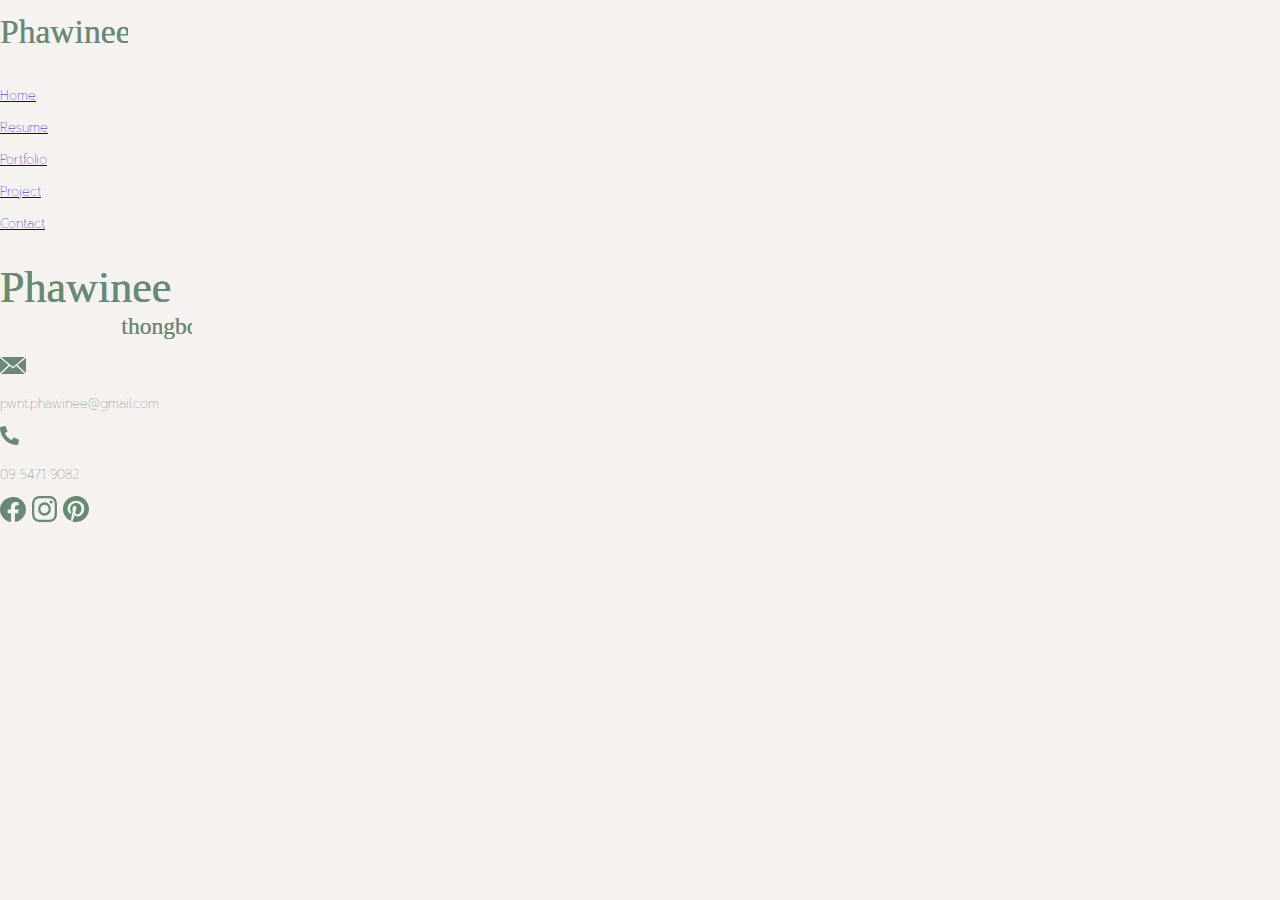
==== page/contact.html @ 1c933da7 "update ui finish" ====
<!doctype html>
<html lang="en">
    <head>

        <!-- Required meta tags -->
        <meta charset="utf-8">
        <meta name="viewport" content="width=device-width, initial-scale=1,
            shrink-to-fit=no">

        <!-- Bootstrap CSS -->
        <link rel="stylesheet"
            href="https://stackpath.bootstrapcdn.com/bootstrap/4.1.3/css/bootstrap.min.css"
            integrity="sha384-MCw98/SFnGE8fJT3GXwEOngsV7Zt27NXFoaoApmYm81iuXoPkFOJwJ8ERdknLPMO"
            crossorigin="anonymous">

        <!-- Fonts -->
        <link rel="preconnect" href="https://fonts.gstatic.com">
        <link
            href="https://fonts.googleapis.com/css2?family=Prompt:wght@300;400;500&display=swap"
            rel="stylesheet">

        <!-- css -->
        <link rel="stylesheet" href="/style.css">

        <title>Phawinee</title>
    </head>

    <body>
        <div class="d-flex justify-content-center p-3 c-1">
            <div class="d-flex flex-column">
                <div class="navbar w-70 d-flex align-items-center
                    justify-content-between">
                    <img alt="Responsive image" src="/img/logo.svg">
                    <div class="menu d-flex justify-content-between c-1">
                        <a href="/"><p class="m-0">Home</p></a>
                        <a href="/page/resume.html"><p class="m-0">Resume</p></a>
                        <a href="/page/portfolio.html"><p class="m-0">Portfolio</p></a>
                        <a href="/page/project.html"><p class="m-0">Project</p></a>
                        <a href="/page/contact.html"><p class="m-0">Contact</p></a>
                    </div>
                </div>
            </div>
        </div>
        
        <!-- Footer -->
        <div class="d-flex justify-content-center">
            <div class="w-70 d-flex flex-column p-3">
                <div class="d-flex justify-content-center">
                    <img alt="Responsive image" src="/img/logo_contact.svg" class="img_logo_contact">
                </div>

                <div class="d-flex justify-content-center mt-3">
                    <div class="d-flex c-1 align-items-center mr-5">
                        <img alt="Responsive image" src="/img/Icon zocial-email.svg" class="img_contact
                            mr-3">
                        <p class="m-0">pwnt.phawinee@gmail.com</p>
                    </div>
                    <div class="d-flex c-1 align-items-center ml-5">
                        <img alt="Responsive image" src="/img/Icon awesome-phone-alt.svg"
                            class="img_contact1 mr-3">
                        <p class="m-0">09 5471 9082</p>
                    </div>
                </div>

                <div class="d-flex justify-content-center mt-3">
                    <div class="w-25 m-3 d-flex justify-content-around">
                        <img alt="Responsive image" src="/img/Icon awesome-facebook.svg"
                            class="img_contact">
                        <img alt="Responsive image" src="/img/Icon awesome-instagram.svg"
                            class="img_contact">
                        <img alt="Responsive image" src="/img/Icon awesome-pinterest.svg"
                            class="img_contact">
                    </div>
                </div>
            </div>
        </div>


        <!-- Optional JavaScript -->
        <!-- jQuery first, then Popper.js, then Bootstrap JS -->
        <script src="https://code.jquery.com/jquery-3.3.1.slim.min.js"
            integrity="sha384-q8i/X+965DzO0rT7abK41JStQIAqVgRVzpbzo5smXKp4YfRvH+8abtTE1Pi6jizo"
            crossorigin="anonymous"></script>
        <script
            src="https://cdnjs.cloudflare.com/ajax/libs/popper.js/1.14.3/umd/popper.min.js"
            integrity="sha384-ZMP7rVo3mIykV+2+9J3UJ46jBk0WLaUAdn689aCwoqbBJiSnjAK/l8WvCWPIPm49"
            crossorigin="anonymous"></script>
        <script
            src="https://stackpath.bootstrapcdn.com/bootstrap/4.1.3/js/bootstrap.min.js"
            integrity="sha384-ChfqqxuZUCnJSK3+MXmPNIyE6ZbWh2IMqE241rYiqJxyMiZ6OW/JmZQ5stwEULTy"
            crossorigin="anonymous"></script>
    </body>
</html>
---- style.css ----
body {
    font-family: 'Prompt', sans-serif;
    background-color: #F6F2EF;
    margin: 0;
}

.container {
    padding: 0  ;
}

.c-1 {
    color: #678A74;
}

h1 {
    font-size: 2.5vw;
}

h3 {
    font-size: 2vw;
}

h4 {
    font-size: 1.3vw;
}

h5 {
    font-size: 1vw;
}

p {
    font-size: 1vw;
    font-weight: lighter;
}

.w-70 {
    width: 65vw;
}

.navbar img {
    width: 10vw;
}

.menu {
    width: 30vw;
}

.img_me1 {
    width: 20vw;
}

.property_box {
    width: 20vw;
    background-color: white;
    border-radius: 16px;
    box-shadow: 0px 4px 8px 0px rgb(0, 0, 0, 0.2);
}

.img_check,
.img_contact {
    width: 2vw;
}

.img_contact1 {
    width: 1.5vw;
}

.line_white {
    background-color: white;
    width: 20vw;
}

.line_green {
    background-color: #678A74;
    width: 20vw;
}

.bg-2 {
    background-color: #678A74;
}

.img_me2 {
    width: 20vw;
    margin-right: 4vw;
}

.img_skills {
    margin-bottom: 1vw;
    width: 5vw;
}

.img_portfolio,
.img_portfolio_ui {
    width: 27vw;
    height: 37vw;
    background-size: cover;
    background-position:center;
    border-radius: 15px;
}

.img_portfolio_ui {
    background-position:top;
}

.see_more,
.see_more_green {
    border:#678A74 1px solid;
    border-radius: 10px;
    width: 10vw;
    padding: 0.5vw;
    text-align: center;
}

.see_more_green {
    border:white 1px solid;
}

.img_project {
    width: 27vw;
    border-radius: 15px;
}

.img_logo_contact {
    width: 15vw;
}

/* Resume */
.school {
    width: 47vw;
}

.img_com {
    width: 4vw;
    margin-bottom: 20%;
}

.img_com_react {
    width: 5vw;
    margin-bottom: 20%;
}

/* portfolio */
.img_portfolio_show {
    width: 17vw;
}

.port_show {
    display: flex;
    margin-top: 2vw;
}

.bg_port {
    padding: 3vw;
    color: white;
    display: flex;
    justify-content: center;
    align-items: center;
    background-image: linear-gradient(#80A98F, #678A74);
}

/* project */
.img_project_show {
    width: 25vw;
}

/* etc */
.menu a:visited,
.menu a:hover {
    color: #678A74;
    font-weight: bold;
}

.btn_more a:visited {
    color: white;
}

.btn_more_green a:visited {
    color: #678A74;
}
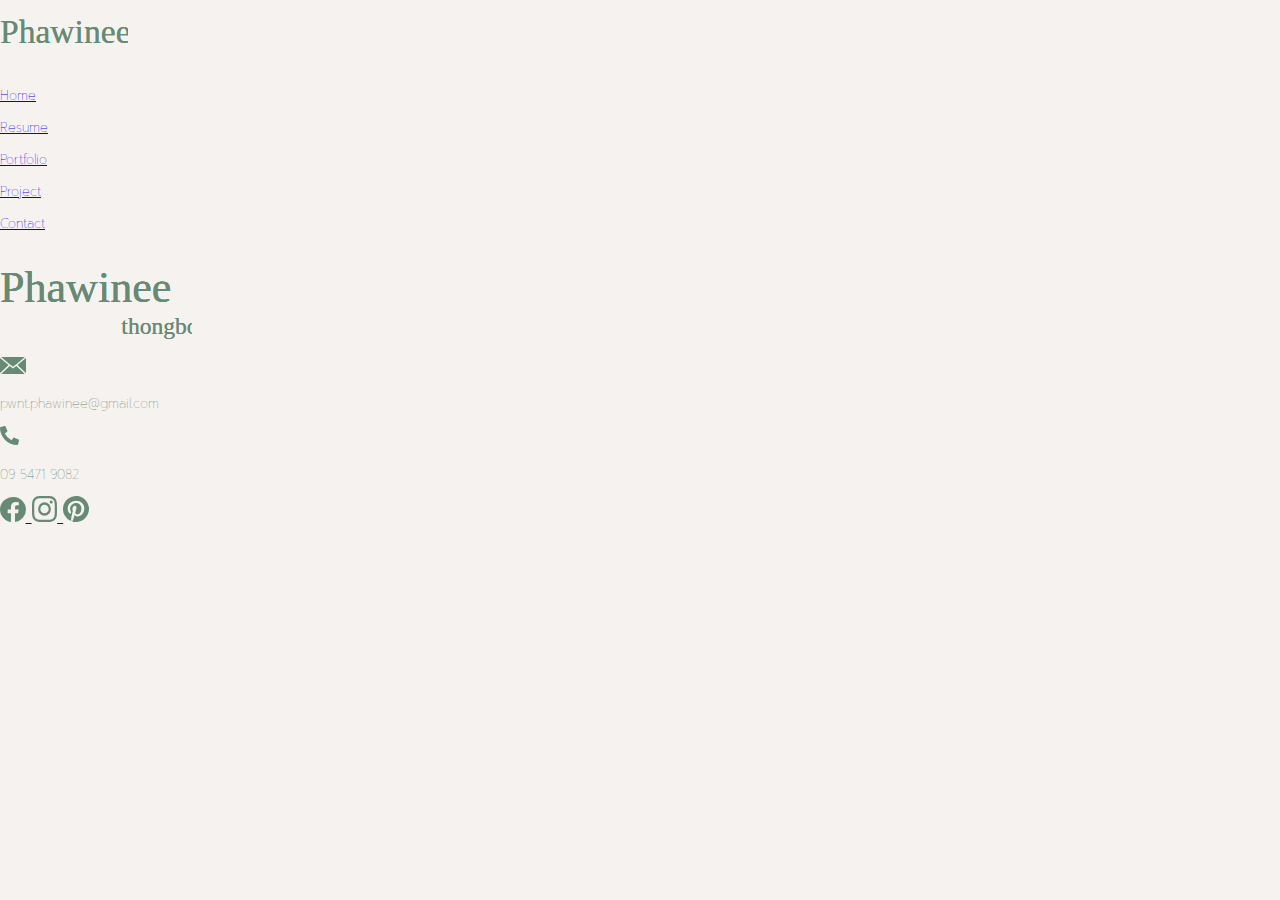
==== commit 02e2b9bd: "edit" ====
--- a/page/contact.html
+++ b/page/contact.html
@@ -30,7 +30,7 @@
             <div class="d-flex flex-column">
                 <div class="navbar w-70 d-flex align-items-center
                     justify-content-between">
-                    <img alt="Responsive image" src="/img/logo.svg">
+                    <a href="/"><img alt="Responsive image" src="/img/logo.svg"></a>
                     <div class="menu d-flex justify-content-between c-1">
                         <a href="/"><p class="m-0">Home</p></a>
                         <a href="/page/resume.html"><p class="m-0">Resume</p></a>
@@ -41,7 +41,7 @@
                 </div>
             </div>
         </div>
-        
+
         <!-- Footer -->
         <div class="d-flex justify-content-center">
             <div class="w-70 d-flex flex-column p-3">
@@ -64,12 +64,18 @@
 
                 <div class="d-flex justify-content-center mt-3">
                     <div class="w-25 m-3 d-flex justify-content-around">
-                        <img alt="Responsive image" src="/img/Icon awesome-facebook.svg"
+                        <a href="https://www.facebook.com/faiifubetween/" target="_blank">
+                            <img alt="Responsive image" src="/img/Icon awesome-facebook.svg"
                             class="img_contact">
-                        <img alt="Responsive image" src="/img/Icon awesome-instagram.svg"
+                        </a>
+                        <a href="https://www.instagram.com/faiifu.pwn/" target="_blank">
+                            <img alt="Responsive image" src="/img/Icon awesome-instagram.svg"
                             class="img_contact">
-                        <img alt="Responsive image" src="/img/Icon awesome-pinterest.svg"
+                        </a>
+                        <a href="https://www.pinterest.com/lovepf123/_saved/" target="_blank">
+                            <img alt="Responsive image" src="/img/Icon awesome-pinterest.svg"
                             class="img_contact">
+                        </a>
                     </div>
                 </div>
             </div>
--- a/style.css
+++ b/style.css
@@ -165,7 +165,8 @@
 
 /* etc */
 .menu a:visited,
-.menu a:hover {
+.menu a:hover,
+.port_show a:visited {
     color: #678A74;
     font-weight: bold;
 }
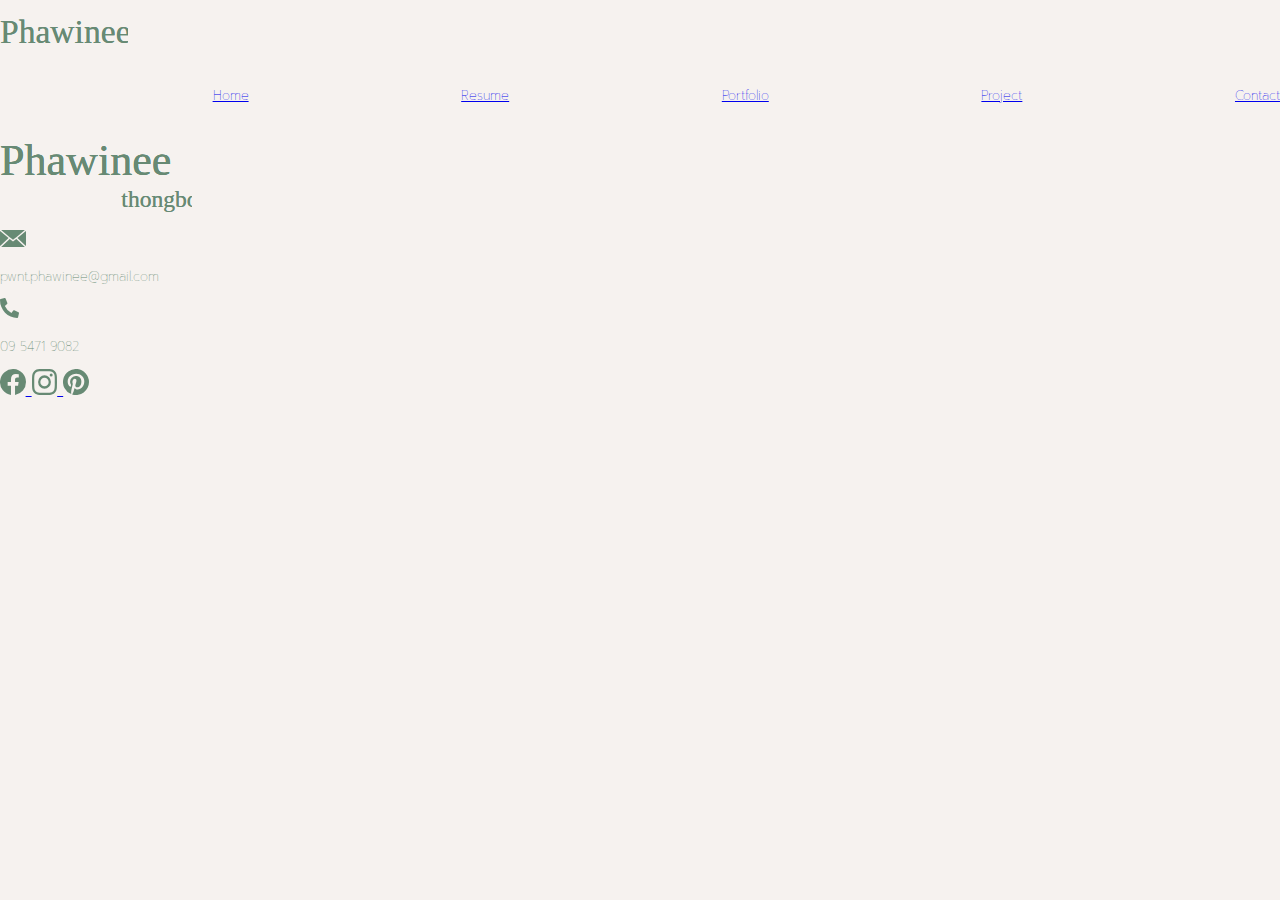
==== commit c79c7d41: "update responsive" ====
--- a/page/contact.html
+++ b/page/contact.html
@@ -28,15 +28,24 @@
     <body>
         <div class="d-flex justify-content-center p-3 c-1">
             <div class="d-flex flex-column">
-                <div class="navbar w-70 d-flex align-items-center
-                    justify-content-between">
-                    <a href="/"><img alt="Responsive image" src="/img/logo.svg"></a>
-                    <div class="menu d-flex justify-content-between c-1">
-                        <a href="/"><p class="m-0">Home</p></a>
-                        <a href="/page/resume.html"><p class="m-0">Resume</p></a>
-                        <a href="/page/portfolio.html"><p class="m-0">Portfolio</p></a>
-                        <a href="/page/project.html"><p class="m-0">Project</p></a>
-                        <a href="/page/contact.html"><p class="m-0">Contact</p></a>
+                <div class="d-flex justify-content-between
+                    align-items-center">
+                    <div class="p-3">
+                        <a href="/"><img alt="Responsive image"
+                                src="/img/logo.svg" class="logo"></a>
+                    </div>
+                    <div class="menu w-50">
+                        <nav class="flex-nav">
+                            <a href="#" class="toggleNav">☰ Menu</a>
+                            <ul>
+                                <li><a href="/"><p class="m-0">Home</p></a></li>
+                                <li><a href="/page/resume.html"><p class="m-0">Resume</p></a></li>
+                                <li><a href="/page/portfolio.html"><p
+                                            class="m-0">Portfolio</p></a></li>
+                                <li><a href="/page/project.html"><p class="m-0">Project</p></a></li>
+                                <li><a href="/page/contact.html"><p class="m-0">Contact</p></a></li>
+                            </ul>
+                        </nav>
                     </div>
                 </div>
             </div>
@@ -81,6 +90,17 @@
             </div>
         </div>
 
+        <script
+            src="https://ajax.googleapis.com/ajax/libs/jquery/1.11.2/jquery.min.js">
+        </script>
+        
+        <script>
+            $(function() {
+            $('.toggleNav').on('click',function() {
+            $('.flex-nav ul').toggleClass('open');
+            });
+            });
+        </script>
 
         <!-- Optional JavaScript -->
         <!-- jQuery first, then Popper.js, then Bootstrap JS -->
--- a/style.css
+++ b/style.css
@@ -1,9 +1,16 @@
+html {
+    margin: 0;
+}
 body {
     font-family: 'Prompt', sans-serif;
     background-color: #F6F2EF;
     margin: 0;
 }
 
+.logo {
+    width: 10vw;
+}
+
 .container {
     padding: 0  ;
 }
@@ -12,19 +19,19 @@
     color: #678A74;
 }
 
-h1 {
+.h1 {
     font-size: 2.5vw;
 }
 
-h3 {
+.h3 {
     font-size: 2vw;
 }
 
-h4 {
+.h4 {
     font-size: 1.3vw;
 }
 
-h5 {
+.h5 {
     font-size: 1vw;
 }
 
@@ -41,17 +48,11 @@
     width: 10vw;
 }
 
-.menu {
-    width: 30vw;
-}
-
 .img_me1 {
     width: 20vw;
 }
 
 .property_box {
-    width: 20vw;
-    background-color: white;
     border-radius: 16px;
     box-shadow: 0px 4px 8px 0px rgb(0, 0, 0, 0.2);
 }
@@ -141,8 +142,36 @@
 
 /* portfolio */
 .img_portfolio_show {
-    width: 17vw;
-}
+    width: 20vw;
+    margin-bottom: 1vw;
+}
+
+* {
+    box-sizing: border-box;
+}
+
+@media screen and (max-width: 800px) {
+    .column {
+      -ms-flex: 60vw;
+      flex: 60vw;
+      max-width: 60vw;
+      text-align: center;
+    }
+    .img_portfolio_show {
+        width: 25vw;
+    }
+  }
+
+  @media screen and (max-width: 600px) {
+    .column {
+      -ms-flex: 40vw;
+      flex: 40vw;
+      max-width: 40vw;
+    }
+    .img_portfolio_show {
+        width: 30vw;
+    }
+  }
 
 .port_show {
     display: flex;
@@ -177,4 +206,40 @@
 
 .btn_more_green a:visited {
     color: #678A74;
-}+}
+
+/* navbar */
+.toggleNav {
+    display: none;
+}
+
+.flex-nav ul {
+    list-style: none;
+    margin: 0;
+    padding: 0;
+    display: flex;
+    text-align: end;
+  }
+  
+  .flex-nav ul li{
+    flex-grow: 1;
+  }
+
+@media all and (max-width:1000px) {
+    .toggleNav {
+      display: block;
+      text-align: end;
+    }
+    .flex-nav ul {
+        flex-wrap: wrap;
+    }
+    .flex-nav ul.open{
+      display: flex;
+    }
+    .flex-nav ul {
+      display: none;
+    }
+    .flex-nav ul li {
+      width: 100%;
+    }
+  }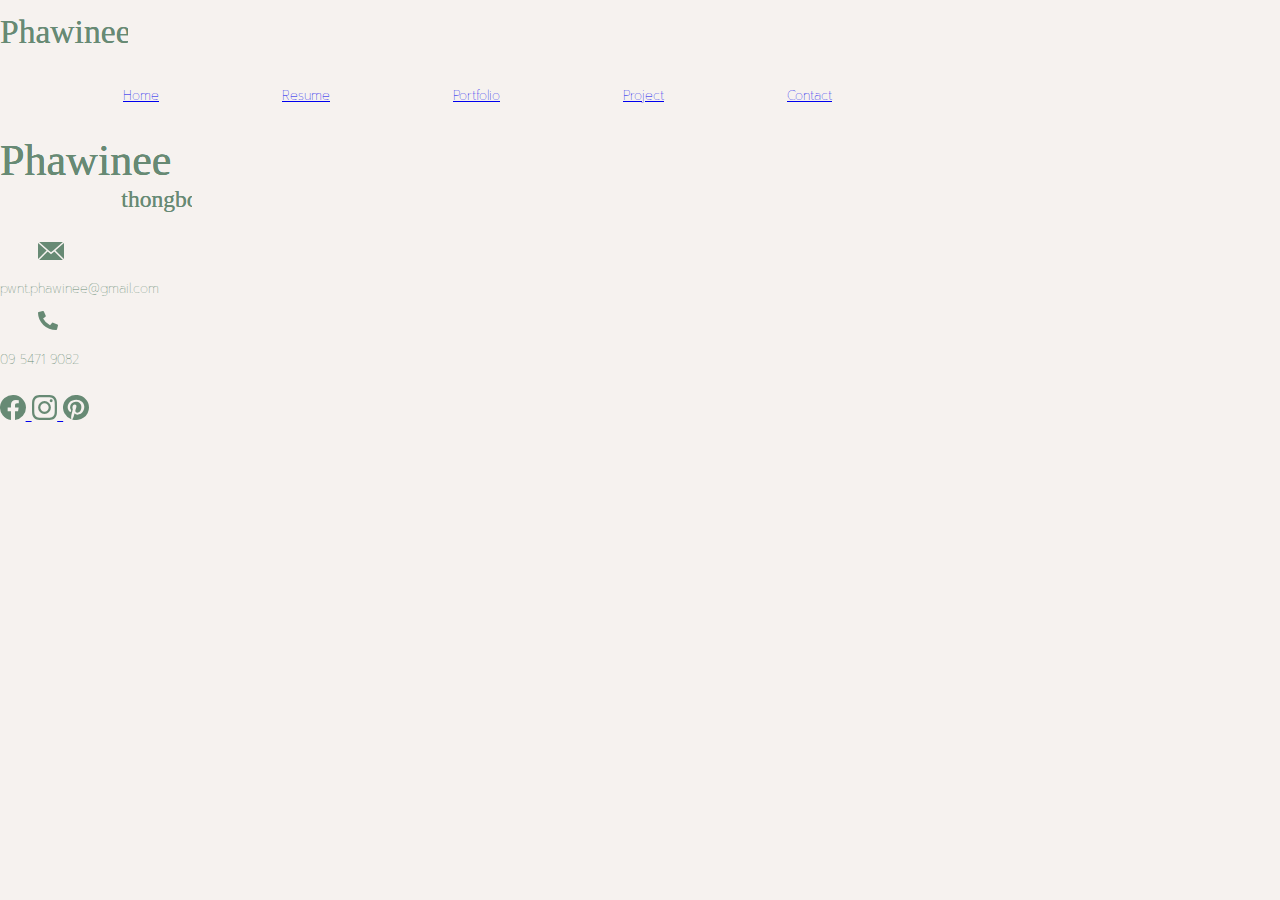
==== commit 4006f8ae: "finish" ====
--- a/page/contact.html
+++ b/page/contact.html
@@ -27,7 +27,7 @@
 
     <body>
         <div class="d-flex justify-content-center p-3 c-1">
-            <div class="d-flex flex-column">
+            <div class="d-flex flex-column w-70">
                 <div class="d-flex justify-content-between
                     align-items-center">
                     <div class="p-3">
@@ -55,35 +55,36 @@
         <div class="d-flex justify-content-center">
             <div class="w-70 d-flex flex-column p-3">
                 <div class="d-flex justify-content-center">
-                    <img alt="Responsive image" src="/img/logo_contact.svg" class="img_logo_contact">
+                    <img src="/img/logo_contact.svg" class="img_logo_contact">
                 </div>
 
-                <div class="d-flex justify-content-center mt-3">
-                    <div class="d-flex c-1 align-items-center mr-5">
-                        <img alt="Responsive image" src="/img/Icon zocial-email.svg" class="img_contact
-                            mr-3">
+                <div class="d-flex justify-content-center">
+                    <div class="d-flex c-1 align-items-center">
+                        <img src="/img/email.svg" class="img_contact
+                        ">
                         <p class="m-0">pwnt.phawinee@gmail.com</p>
                     </div>
-                    <div class="d-flex c-1 align-items-center ml-5">
-                        <img alt="Responsive image" src="/img/Icon awesome-phone-alt.svg"
-                            class="img_contact1 mr-3">
+                    <div class="d-flex c-1 align-items-center">
+                        <img src="/img/phone-alt.svg"
+                            class="img_contact1">
                         <p class="m-0">09 5471 9082</p>
                     </div>
                 </div>
 
-                <div class="d-flex justify-content-center mt-3">
-                    <div class="w-25 m-3 d-flex justify-content-around">
-                        <a href="https://www.facebook.com/faiifubetween/" target="_blank">
-                            <img alt="Responsive image" src="/img/Icon awesome-facebook.svg"
-                            class="img_contact">
+                <div class="d-flex justify-content-center">
+                    <div class="w-25 d-flex justify-content-around">
+                        <a href="https://www.facebook.com/faiifubetween/"
+                            target="_blank">
+                            <img src="/img/facebook.svg" class="img_social">
                         </a>
-                        <a href="https://www.instagram.com/faiifu.pwn/" target="_blank">
-                            <img alt="Responsive image" src="/img/Icon awesome-instagram.svg"
-                            class="img_contact">
+                        <a href="https://www.instagram.com/faiifu.pwn/"
+                            target="_blank">
+                            <img src="/img/instagram.svg" class="img_social">
                         </a>
-                        <a href="https://www.pinterest.com/lovepf123/_saved/" target="_blank">
-                            <img alt="Responsive image" src="/img/Icon awesome-pinterest.svg"
-                            class="img_contact">
+                        <a href="https://www.pinterest.com/lovepf123/_saved/"
+                            target="_blank">
+                            <img src="/img/pinterest.svg"
+                                class="img_social">
                         </a>
                     </div>
                 </div>
--- a/style.css
+++ b/style.css
@@ -31,7 +31,8 @@
     font-size: 1.3vw;
 }
 
-.h5 {
+.h5,
+.h6 {
     font-size: 1vw;
 }
 
@@ -44,6 +45,10 @@
     width: 65vw;
 }
 
+.pd-3 {
+    padding: 2vw;
+}
+
 .navbar img {
     width: 10vw;
 }
@@ -52,8 +57,19 @@
     width: 20vw;
 }
 
+.m-top1 {
+    margin-top: 1vw;
+}
+.m-top3 {
+    margin-top: 3vw;
+}
+
 .property_box {
-    border-radius: 16px;
+    width: 20vw;
+    background-color: white;
+    border-radius: 10px;
+    padding: 1vw;
+    margin: 0.5vw;
     box-shadow: 0px 4px 8px 0px rgb(0, 0, 0, 0.2);
 }
 
@@ -62,8 +78,23 @@
     width: 2vw;
 }
 
+.img_contact,
+.img_contact1 {
+    margin: 0 1vw 0vw 3vw;
+}
+
 .img_contact1 {
     width: 1.5vw;
+}
+
+.img_social {
+    width: 2vw;
+    margin-top: 1vw;
+}
+
+.img_social1 {
+    width: 2vw;
+    margin-right: 2vw;
 }
 
 .line_white {
@@ -110,6 +141,7 @@
     width: 10vw;
     padding: 0.5vw;
     text-align: center;
+    margin: 0;
 }
 
 .see_more_green {
@@ -123,6 +155,7 @@
 
 .img_logo_contact {
     width: 15vw;
+    margin-bottom: 1vw;
 }
 
 /* Resume */
@@ -140,38 +173,15 @@
     margin-bottom: 20%;
 }
 
+.res_contact {
+    margin-top: 2vw;
+}
+
 /* portfolio */
 .img_portfolio_show {
-    width: 20vw;
+    width: 15vw;
     margin-bottom: 1vw;
 }
-
-* {
-    box-sizing: border-box;
-}
-
-@media screen and (max-width: 800px) {
-    .column {
-      -ms-flex: 60vw;
-      flex: 60vw;
-      max-width: 60vw;
-      text-align: center;
-    }
-    .img_portfolio_show {
-        width: 25vw;
-    }
-  }
-
-  @media screen and (max-width: 600px) {
-    .column {
-      -ms-flex: 40vw;
-      flex: 40vw;
-      max-width: 40vw;
-    }
-    .img_portfolio_show {
-        width: 30vw;
-    }
-  }
 
 .port_show {
     display: flex;
@@ -206,6 +216,7 @@
 
 .btn_more_green a:visited {
     color: #678A74;
+    margin: 0;
 }
 
 /* navbar */
@@ -225,10 +236,18 @@
     flex-grow: 1;
   }
 
+  * {
+    box-sizing: border-box;
+}
+
 @media all and (max-width:1000px) {
     .toggleNav {
       display: block;
       text-align: end;
+      font-size: small;
+    }
+    .flex-nav p {
+        font-size: 1.5vw;
     }
     .flex-nav ul {
         flex-wrap: wrap;
@@ -242,4 +261,46 @@
     .flex-nav ul li {
       width: 100%;
     }
-  }+  }
+
+@media screen and (max-width: 992px){
+    .img_skills {
+        width: 7vw;
+    }
+}
+
+@media screen and (max-width: 800px) {
+    .column {
+      -ms-flex: 60vw;
+      flex: 60vw;
+      max-width: 60vw;
+      text-align: center;
+    }
+    .img_portfolio_show {
+        width: 25vw;
+    }
+  }
+
+@media screen and (max-width: 600px) {
+    .column {
+        -ms-flex: 40vw;
+        flex: 40vw;
+        max-width: 40vw;
+    }
+    .img_portfolio_show {
+        width: 30vw;
+    }
+}
+
+@media screen and (max-width: 575px){
+    .row {
+        flex-wrap: nowrap;
+    }
+    .property_box {
+        width: 25vw;
+    }
+    .property,
+    .project {
+        flex-wrap: wrap;
+    }
+}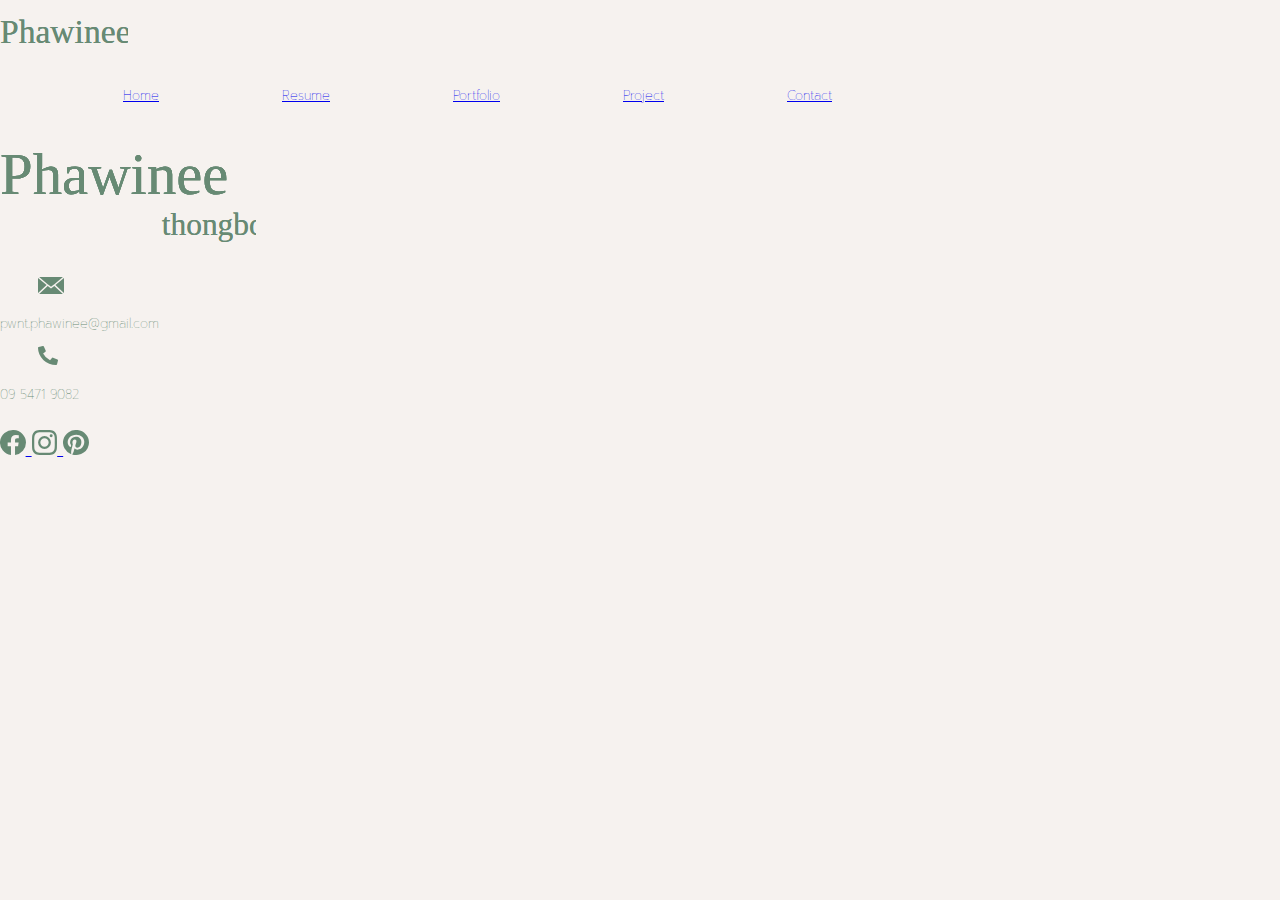
==== commit 77fc08c8: "." ====
--- a/page/contact.html
+++ b/page/contact.html
@@ -26,7 +26,7 @@
     </head>
 
     <body>
-        <div class="d-flex justify-content-center p-3 c-1">
+        <div class="d-flex justify-content-center c-1">
             <div class="d-flex flex-column w-70">
                 <div class="d-flex justify-content-between
                     align-items-center">
@@ -53,7 +53,7 @@
 
         <!-- Footer -->
         <div class="d-flex justify-content-center">
-            <div class="w-70 d-flex flex-column p-3">
+            <div class="w-70 d-flex flex-column">
                 <div class="d-flex justify-content-center">
                     <img src="/img/logo_contact.svg" class="img_logo_contact">
                 </div>
--- a/style.css
+++ b/style.css
@@ -117,7 +117,7 @@
 }
 
 .img_skills {
-    margin-bottom: 1vw;
+    margin: 1vw 0 2vw 0;
     width: 5vw;
 }
 
@@ -154,8 +154,15 @@
 }
 
 .img_logo_contact {
-    width: 15vw;
+    width: 20vw;
     margin-bottom: 1vw;
+}
+
+.about_me {
+    padding: 0 2vw 0 2vw;
+    display: flex;
+    justify-content: space-between;
+    align-items: center;
 }
 
 /* Resume */
@@ -179,7 +186,7 @@
 
 /* portfolio */
 .img_portfolio_show {
-    width: 15vw;
+    width: 25vw;
     margin-bottom: 1vw;
 }
 
@@ -195,6 +202,10 @@
     justify-content: center;
     align-items: center;
     background-image: linear-gradient(#80A98F, #678A74);
+}
+
+.column {
+    text-align: center;
 }
 
 /* project */
@@ -241,54 +252,169 @@
 }
 
 @media all and (max-width:1000px) {
-    .toggleNav {
-      display: block;
-      text-align: end;
-      font-size: small;
-    }
+    .w-70 {
+        width: 90vw;
+    }
+    p {
+        font-size: 1.5vw;
+    }
+    .h1 {
+        font-size: 3.5vw;
+    }
+    .h3 {
+        font-size: 3vw;
+    }
+    .h4 {
+        font-size: 2vw;
+    }
+    .h5,
+    .h6 {
+        font-size: 1.8vw;
+    }
+    .property_box {
+        width: 28vw;
+    }
+    .img_check {
+        width: 3.5vw;
+    }
+    .size_content {
+        width: 50vw;
+    }
+    .see_more_green,
+    .see_more {
+        width: 20vw;
+    }
+    .img_me2,
+    .img_me1 {
+        width: 25vw;
+    }
+    .school {
+        width: 70vw;
+    }
+    .img_project_show {
+        width: 35vw;
+    }
+    .column {
+        -ms-flex: 85vw;
+        flex: 85vw;
+        max-width: 85vw;
+    }
+    .img_portfolio_show {
+        width: 40vw;
+    }
+  }
+
+@media screen and (max-width: 992px){
     .flex-nav p {
-        font-size: 1.5vw;
-    }
-    .flex-nav ul {
-        flex-wrap: wrap;
-    }
-    .flex-nav ul.open{
-      display: flex;
-    }
-    .flex-nav ul {
-      display: none;
-    }
-    .flex-nav ul li {
-      width: 100%;
-    }
-  }
-
-@media screen and (max-width: 992px){
+        font-size: 1.8vw;
+    }
     .img_skills {
         width: 7vw;
     }
+    .img_project_show {
+        width: 35vw;
+    }
 }
 
 @media screen and (max-width: 800px) {
+    .toggleNav {
+        display: block;
+        text-align: end;
+        font-size: medium;
+      }
+      .flex-nav ul {
+          flex-wrap: wrap;
+      }
+      .flex-nav ul.open{
+        display: flex;
+      }
+      .flex-nav ul {
+        display: none;
+      }
+      .flex-nav ul li {
+        width: 100%;
+      }
     .column {
-      -ms-flex: 60vw;
-      flex: 60vw;
-      max-width: 60vw;
+      -ms-flex: 90vw;
+      flex: 90vw;
+      max-width: 90vw;
       text-align: center;
     }
     .img_portfolio_show {
-        width: 25vw;
+        width: 40vw;
+    }
+    .img_project_show {
+        width: 45vw;
+    }
+    .flex-nav p {
+        font-size: 2vw;
+    }
+    p {
+        font-size: 2.3vw;
+    }
+    .h1 {
+        font-size: 4vw;
+    }
+    .h3 {
+        font-size: 3.5vw;
+    }
+    .h4 {
+        font-size: 2.5vw;
+    }
+    .h5,
+    .h6 {
+        font-size: 2.3vw;
+    }
+    .img_me2,
+    .img_me1 {
+        width: 35vw;
     }
   }
 
 @media screen and (max-width: 600px) {
     .column {
-        -ms-flex: 40vw;
-        flex: 40vw;
-        max-width: 40vw;
+        -ms-flex: 90vw;
+        flex: 90vw;
+        max-width: 90vw;
     }
     .img_portfolio_show {
-        width: 30vw;
+        width: 40vw;
+    }
+    .flex-nav p {
+        font-size: 2.5vw;
+    }
+    p {
+        font-size: 2.3vw;
+    }
+    .h1 {
+        font-size: 4vw;
+    }
+    .h3 {
+        font-size: 3.5vw;
+    }
+    .h4 {
+        font-size: 2.5vw;
+    }
+    .h5,
+    .h6 {
+        font-size: 2.3vw;
+    }
+    .school {
+        width: 70vw;
+    }
+    .logo {
+        width: 20vw;
+    }
+    .img_social,
+    .img_contact,
+    .img_social1 {
+        width: 3vw;
+    }
+    .img_contact1 {
+        width: 2.5vw;
+    }
+    .img_project_show {
+        width: 75vw;
     }
 }
 
@@ -297,10 +423,34 @@
         flex-wrap: nowrap;
     }
     .property_box {
-        width: 25vw;
+        width: 70vw;
     }
     .property,
     .project {
         flex-wrap: wrap;
     }
+    .img_project_show {
+        width: 75vw;
+    }
+    .about_me {
+        padding: 0;
+        flex-wrap: wrap;
+        text-align: center;
+        display: flex;
+        justify-content: center;
+    }
+    .img_me2 {
+        margin: 0 0 1vw 0;
+    }
+    .img_social,
+    .img_contact,
+    .img_social1 {
+        width: 3.5vw;
+    }
+    .img_contact1 {
+        width: 3vw;
+    }
+    .flex-nav p {
+        font-size: 2.8vw;
+    }
 }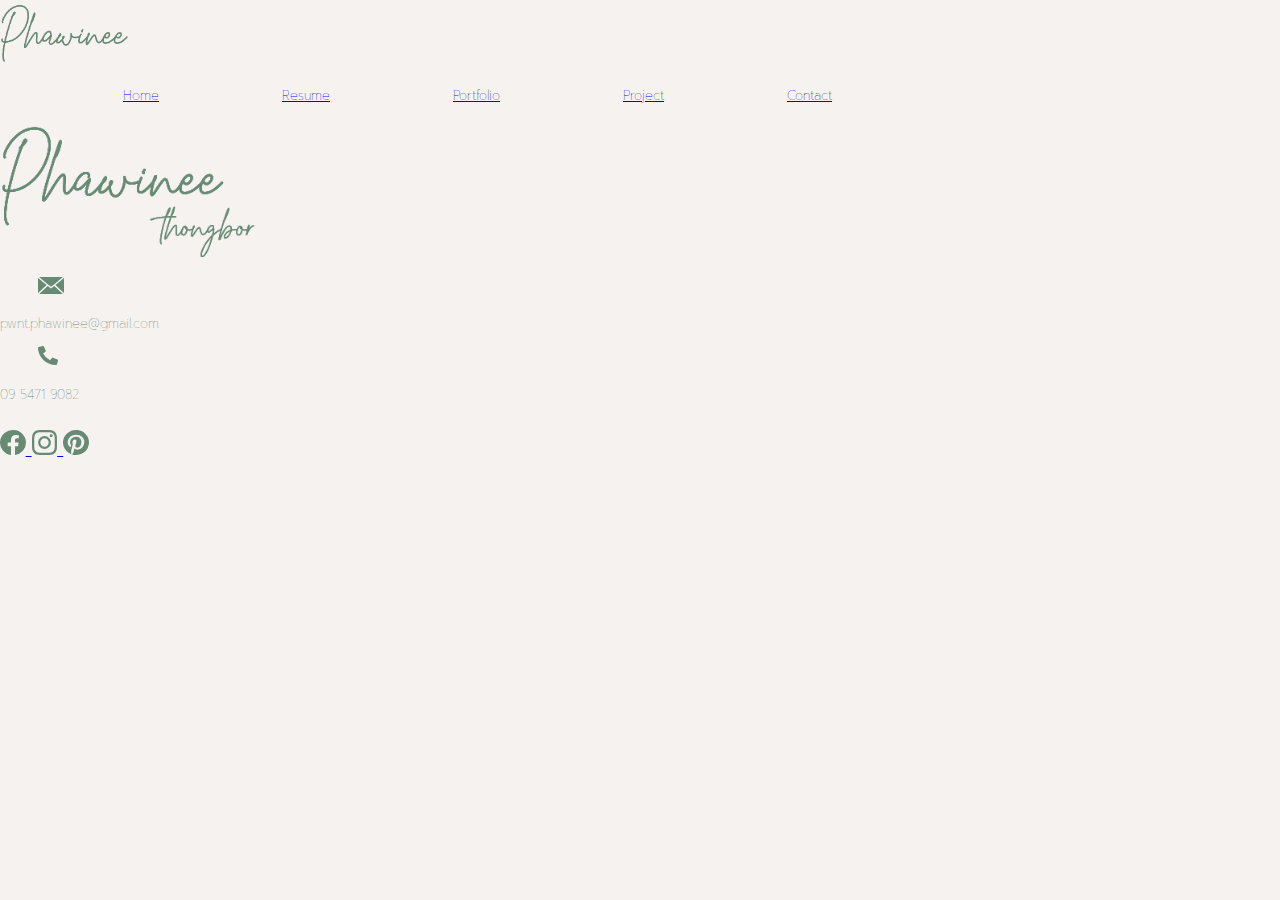
==== commit 4e0209b7: "edit png" ====
--- a/page/contact.html
+++ b/page/contact.html
@@ -32,7 +32,7 @@
                     align-items-center">
                     <div class="p-3">
                         <a href="/"><img alt="Responsive image"
-                                src="/img/logo.svg" class="logo"></a>
+                                src="/img/logo.png" class="logo"></a>
                     </div>
                     <div class="menu w-50">
                         <nav class="flex-nav">
@@ -55,7 +55,7 @@
         <div class="d-flex justify-content-center">
             <div class="w-70 d-flex flex-column">
                 <div class="d-flex justify-content-center">
-                    <img src="/img/logo_contact.svg" class="img_logo_contact">
+                    <img src="/img/logo_contact.png" class="img_logo_contact">
                 </div>
 
                 <div class="d-flex justify-content-center">
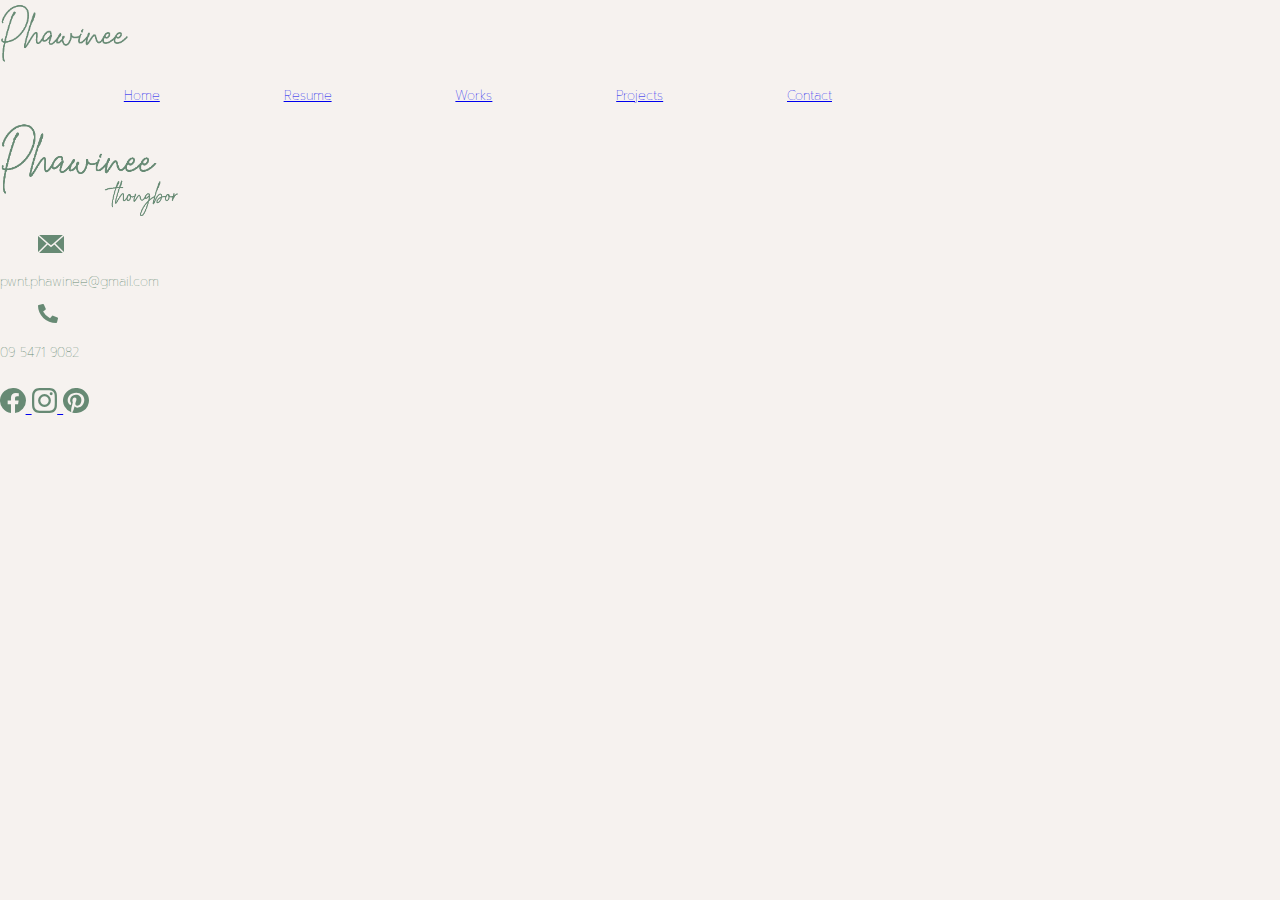
==== commit 120609f5: "update" ====
--- a/page/contact.html
+++ b/page/contact.html
@@ -41,8 +41,8 @@
                                 <li><a href="/"><p class="m-0">Home</p></a></li>
                                 <li><a href="/page/resume.html"><p class="m-0">Resume</p></a></li>
                                 <li><a href="/page/portfolio.html"><p
-                                            class="m-0">Portfolio</p></a></li>
-                                <li><a href="/page/project.html"><p class="m-0">Project</p></a></li>
+                                            class="m-0">Works</p></a></li>
+                                <li><a href="/page/project.html"><p class="m-0">Projects</p></a></li>
                                 <li><a href="/page/contact.html"><p class="m-0">Contact</p></a></li>
                             </ul>
                         </nav>
--- a/style.css
+++ b/style.css
@@ -69,7 +69,7 @@
     background-color: white;
     border-radius: 10px;
     padding: 1vw;
-    margin: 0.5vw;
+    margin: 2vw 0.5vw 0vw 0.5vw;
     box-shadow: 0px 4px 8px 0px rgb(0, 0, 0, 0.2);
 }
 
@@ -154,7 +154,7 @@
 }
 
 .img_logo_contact {
-    width: 20vw;
+    width: 14vw;
     margin-bottom: 1vw;
 }
 
